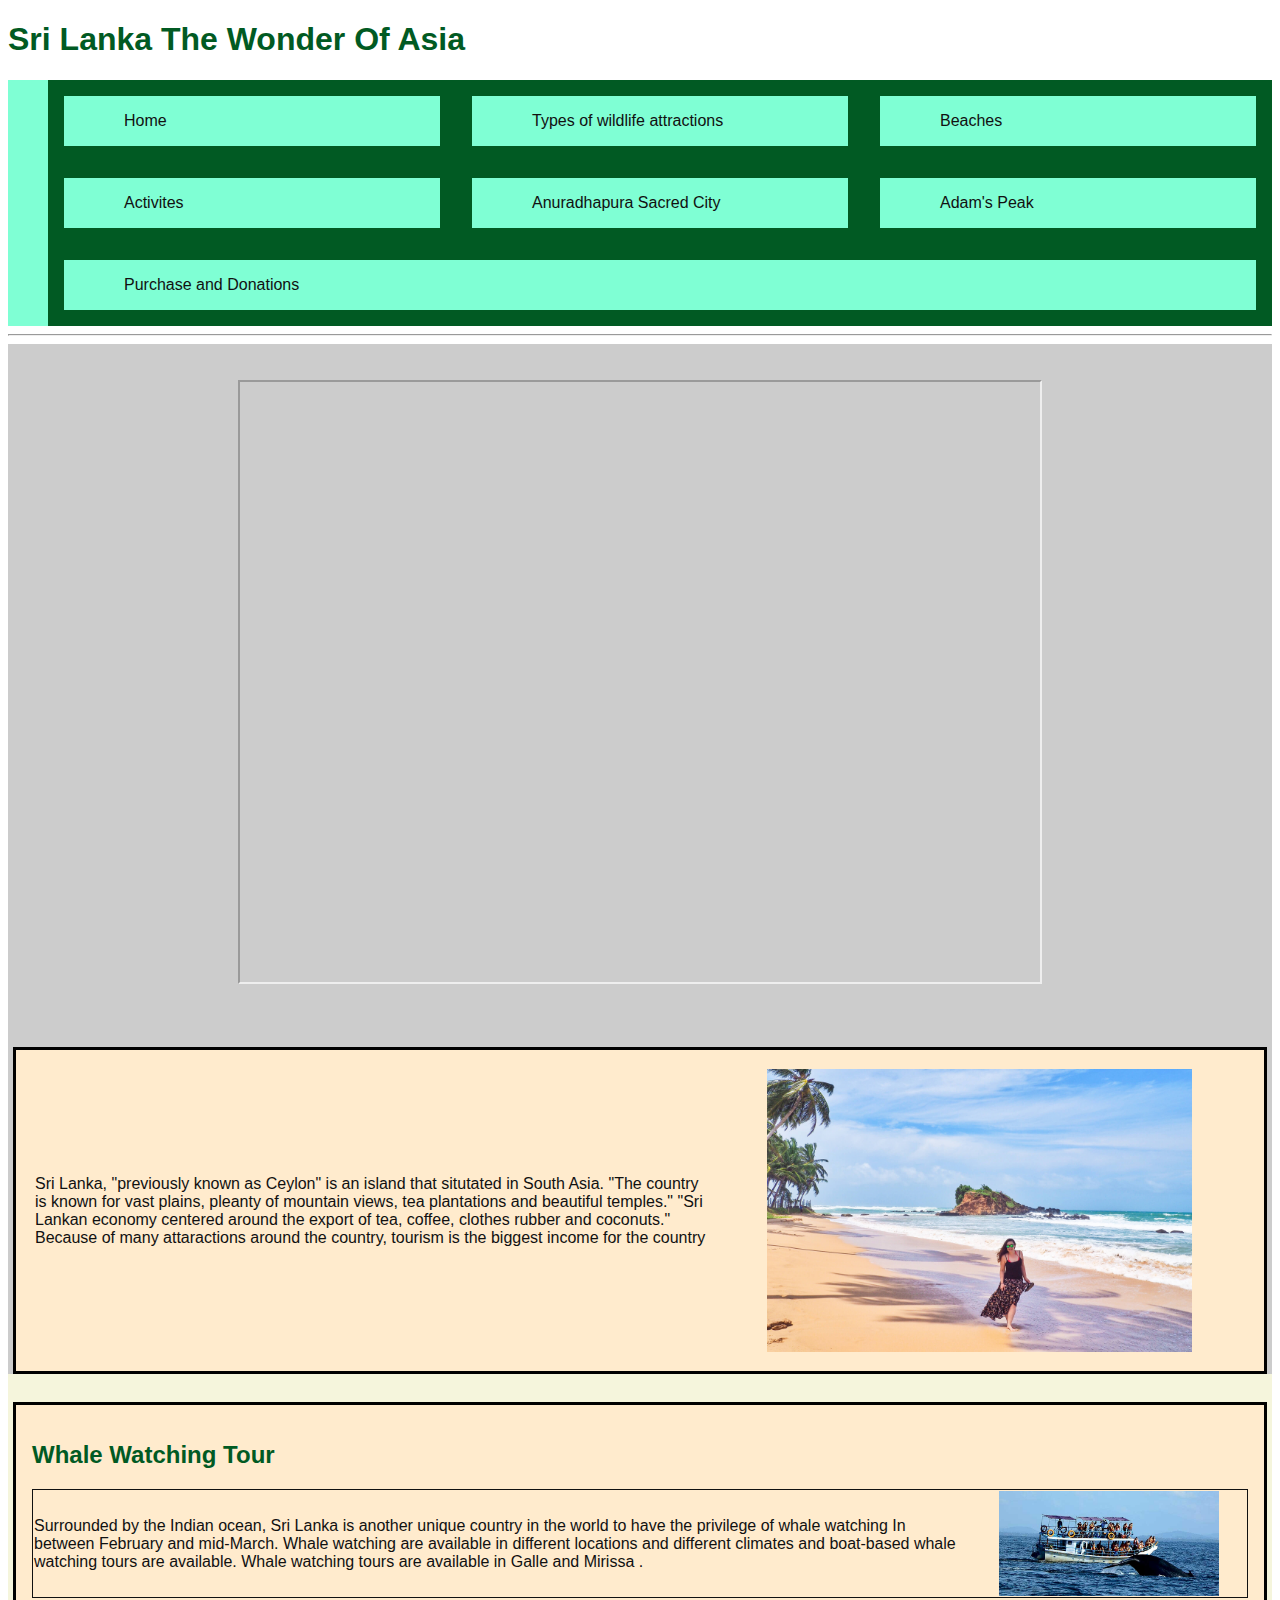
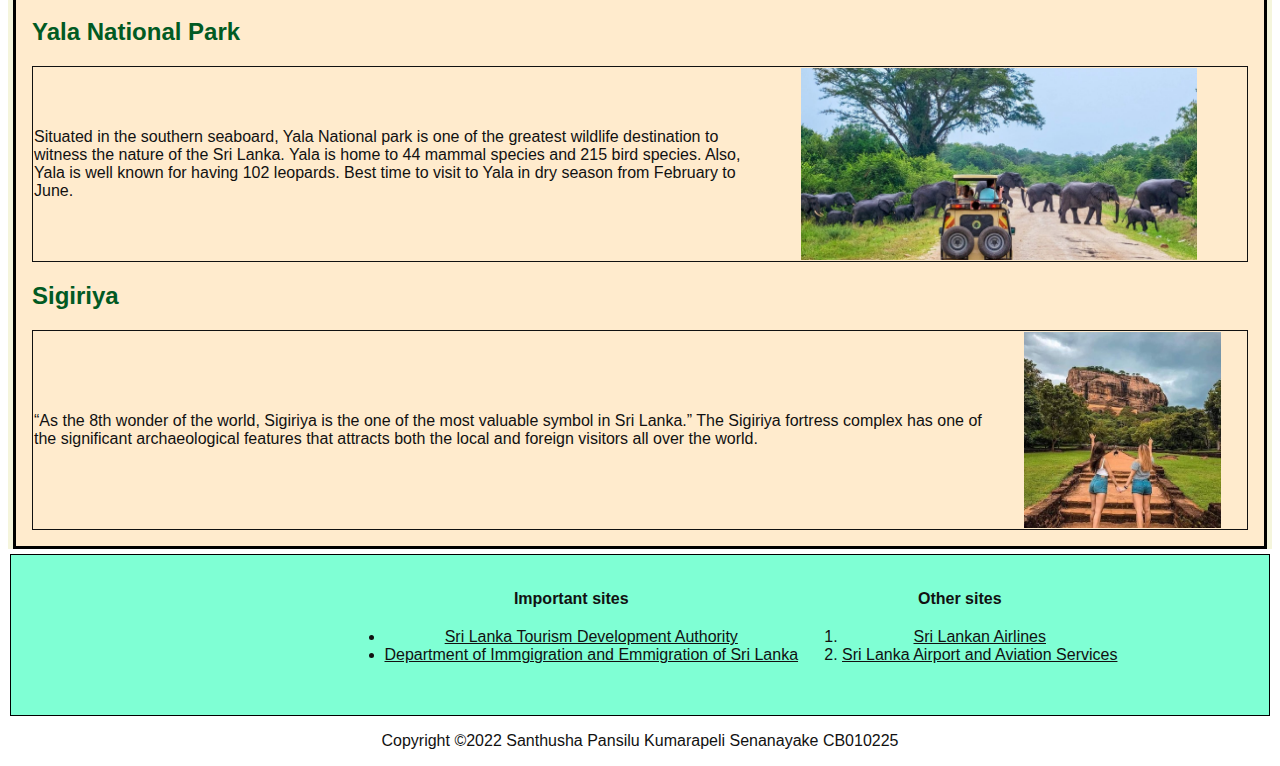
==== index.html @ f68dcd2f "Add files via upload" ====
<!DOCTYPE html>
<html lang="en">
    <head>
        <link rel="apple-touch-icon" sizes="180x180" href="appimages/apple-touch-icon.png">
        <link rel="icon" type="image/png" sizes="32x32" href="appimages/favicon-32x32.png">
        <link rel="icon" type="image/png" sizes="16x16" href="appimages/favicon-16x16.png">
        <link rel="manifest" href="appimages/site.webmanifest">
        <link rel="mask-icon" href="appimages/safari-pinned-tab.svg" color="#5bbad5">
        <link rel="shortcut icon" href="appimages/favicon.ico">
        <meta name="msapplication-TileColor" content="#da532c">
        <meta name="msapplication-config" content="appimages/browserconfig.xml">
        <meta name="theme-color" content="#ffffff">
        <meta charset="utf-8">
        <meta name="viewport" content="width=device-width, initial-scale=1">
        <meta name="description" content="home page of the tourism site">
        <link rel="stylesheet" href="styles/main.css">
        <link rel="stylesheet" href="home.css">
        <title>Sri Lanka The Wonder Of Sri Lanka</title>
    </head>
    <body>
        <header>
            <h1>Sri Lanka The Wonder Of Asia</h1>
            
        </header>
        <nav class="mainNav">
            <ul>
                <li><a href="index.html"><span class="textNav">Home</span></a></li>
                <li><a href="wildlife_attractions.html"><span class="textNav">Types of wildlife attractions</span></a></li>
                <li><a href="beaches.html"><span class="textNav">Beaches</span></a></li>
                <li><a href="activites.html"><span class="textNav">Activites</span></a></li>
                <li><a href="heritage1.html"><span class="textNav">Anuradhapura Sacred City</span></a></li>
                <li><a href="heritage2.html"><span class="textNav">Adam's Peak</span></a></li>
                <li><a href="purchase_donations.html"><span class="textNav">Purchase and Donations</span></a></li>
            </ul>
        </nav>
        <hr>
        <main>
            <section class="background">
                <center>
                    <!--<img src="images/home page/main.jpg" alt="Main image of home page" width="1400" height="900">-->
                    <br><br>

                    <iframe width="800" height="600" src="https://www.youtube.com/embed/bHCBW15cE7I"></iframe>
                </center>
                    <br><br><br>
                    <div id="subsection">
                        <table>
                            <tr>
                                <td><p>Sri Lanka, "previously known as Ceylon" is an island that situtated in South Asia. "The country is known for vast plains, pleanty of mountain 
                                    views, tea plantations and beautiful temples." "Sri Lankan economy centered around the export of tea, coffee, clothes rubber and coconuts." Because of many attaractions around the country, 
                                    tourism is the biggest income for the country </p></td>
                                <td><img src="images/content_img.jpg" alt="content image" width="1024" height="700"></td>
                            </tr>
                        </table>
                    </div>
            </section>
            <br>
            <section id="subsection">
                <div>
                    <h2>Whale Watching Tour</h2>
                    <table class="table">
                        <tr>
                            <td><p>Surrounded by the Indian ocean, Sri Lanka is another unique country in the world to have the privilege of whale watching In 
                                between February and mid-March. Whale watching are available in different locations and different climates and boat-based whale watching tours are available. 
                                Whale watching tours are available in Galle and Mirissa .
                               </p>
                            </td>
                            <td><img src="images/Whale watching.jpg" alt="image of whale watching" width="840" height="440"></td>
                        </tr>
                    </table>
                </div>
                <div>
                    <h2>Yala National Park</h2>
                    <table class="table">
                        <tr>
                            <td><p>Situated in the southern seaboard, Yala National park is one of the greatest wildlife destination to witness the nature of the Sri Lanka. 
                                Yala is home to 44 mammal species and 215 bird species. Also, Yala is well known for having 102 leopards.
                                Best time to visit to Yala in dry season from February to June.
                                </p>
                            </td>
                            <td><img src="images/Yala.jpg" alt="image of yala national park" width="840" height="440"></td>
                        </tr>

                    </table>
                </div>
                <div>
                    <h2>Sigiriya</h2>
                    <table class="table">
                        <tr>
                            <td><p>“As the 8th wonder of the world, Sigiriya is the one of the most valuable symbol in Sri Lanka.” 
                                The Sigiriya fortress complex has one of the significant archaeological features that attracts both the local and foreign visitors all over the world.
                               </p>
                            </td>
                            <td><img src="images/sigiriya.jpg" width="447" height="447"></td>
                        </tr>
                    </table>
                </div>
            </section>

        </main>
        <section id="link">
            <table>
                <tr>
                    <th>Important sites</th>
                    <th>Other sites</th>
                </tr>
                <tr>
                    <td>
                        <ul type="disc">
                            <li><a href="https://www.sltda.gov.lk/en">Sri Lanka Tourism Development Authority</a></li>
                            <li><a href="https://www.immigration.gov.lk/">Department of Immgigration and Emmigration of Sri Lanka</a></li>
                        </ul>
                    </td>
                    <td>
                         <ol type="1">
                            <li><a href="https://www.srilankan.com/en_uk/lk">Sri Lankan Airlines</a></li>
                            <li><a href="https://www.airport.lk/main">Sri Lanka Airport and Aviation Services</a></li>
                         </ol>
                    </td>
                </tr>
            </table>
        </section>
        <footer>
            
            <p>Copyright &copy;2022 Santhusha Pansilu Kumarapeli Senanayake CB010225</p>
            <!--Referance - intro content- e-visa.co.uk (2022) General information about Sri Lanka [online] Available at: https://e-visa.co.uk/sri-lanka/general [accessed: 5th May]
                            sub content - ResponsibleTravel.com (2022) Blue Whale Watching in Sri Lanka [online] Available at: https://www.responsibletravel.com/holidays/sri-lanka/travel-guide/blue-whale-watching-in-sri-lanka [accessed: 27th April]
                                        - DiscoverWildLife.com (2022) What wildlife can I see in Yala National Park, Sri Lanka? [online] Available at: https://www.discoverwildlife.com/holidays-days-out/asia/what-wildlife-can-i-see-in-yala-national-park-sri-lanka/ [accessed: 27th April]
                                        - SigiriyaTourism.com (2022) The eighth wonder of the world [online] Available at: https://sigiriyatourism.com/ [accessed: 27th April]
                            images - TravelLankaConnection.com (2022) Sigirya [online] Available at: https://www.travellankaconnection.com/destinations/sigiriya/ [accessed: 5th April]
                                     TripAdvisor.fr (2022) [online] Available at: https://www.tripadvisor.fr/LocationPhotoDirectLink-g304141-i456778654-Sigiriya_Central_Province.html [accessed: 8th April]
                                     AroohaTours.lk (2022) Whale watching [online] Available at: https://www.aroohatours.lk/wp-content/uploads/2018/01/whale-watching-in-sri-lanka.jpg [accessed 20th April]
                                     Thrillophilia.com (2022) Yala Safari Tour [online] Available at: https://www.thrillophilia.com/tours/day-safari-to-yala-national-park [accessed 20th April]
                                     TravelSpan.in (2019) Sri Lanka Tourism launches special promotional campaign in India [online] Available at: https://travelspan.in/sri-lanka-tourism-launches-special-promotional-campaign-in-india/ [accessed 26th May]
                                     NationalToday.com (2022) World Wildlife Day [online] Available at: https://nationaltoday.com/world-wildlife-day/ [accessed 26th May]
                                     GetYourGuide.com (2022) Kandy: Sigiriya Fortress & Cave Temple All-inclusive Tour [online] Available at: https://www.getyourguide.com/kandy-l2093/sigiriya-rock-fortress-cave-temple-tour-from-kandy-t90162/ [accessed 5th April]
                                     YouTube.com (2019) Things to do in Sri Lanka [online] Available at: https://www.youtube.com/embed/bHCBW15cE7I [accessed 11th June]-->
                                     
        </footer>

    </body>
</html>
---- styles/main.css ----
@media only screen and (min-device-width: 400px) {
    *{
        font-family: 'Gill Sans', 'Gill Sans MT', Calibri, 'Trebuchet MS', sans-serif;
        color: rgb(17, 17, 17);
    }
    h1, h2, h4{
        font-family: 'Segoe UI', Tahoma, Geneva, Verdana, sans-serif;
        color: rgb(1, 90, 35);
    }
    
    main{
       
        background-color: beige;
       
    }

    
    
    .mainNav{
        position: sticky;
        top: auto;
    }
    
    .mainNav ul{
        list-style-type: none;
        padding: auto;
        margin: auto;
        display: flex;
        background-color: aquamarine;
        flex-flow: row wrap;
    }
    
    .mainNav li{
        flex-grow: 1;
        width: calc(25% - .2em);
        border: 1em, rgb(1, 90, 35) solid;
    }
    
    .textNav{
        padding-left: 60px;
    }
    
    .mainNav a{
        background-repeat: no-repeat;
        background-size: 50px auto;
        background-position: .5em center;
        min-height: 50px;
        line-height: 50px;
        text-decoration: none;
        display: block;
        color: rgb(17, 17, 17);
    }
    
    .mainNav a:hover{
        background-color: blanchedalmond;
    }

    #link{
        text-align: center;
        background-color: aquamarine;
        border: solid black 1px;
        padding: 2em;
        margin: 2px;
        
    }
    #link table{
        position: relative;
        left: 25%;
    }
    

    
    
}
.table{
    border: 1px solid;
    border-collapse: collapse;
    
  }

footer{
    text-align: center;
    
}

img{
    width: 80%;
    /*min-width: 200px;
    max-width: 300px;*/
    height: auto;
    margin:  auto;
    display: block;
}
---- home.css ----
#subsection{
    text-align: left;
    background-color: blanchedalmond;
    border: solid black 3px;
    padding: 1em;
    margin: 5px;
}
.table{
    border: 1px solid;
    border-collapse: collapse;
  }

.background{
    background-image: url(images/mainbg.jpg);
    background-color: #cccccc;
    /*height: 500px;*/
    background-position: center;
    background-repeat: no-repeat;
    background-size: cover;
    position: relative;

}
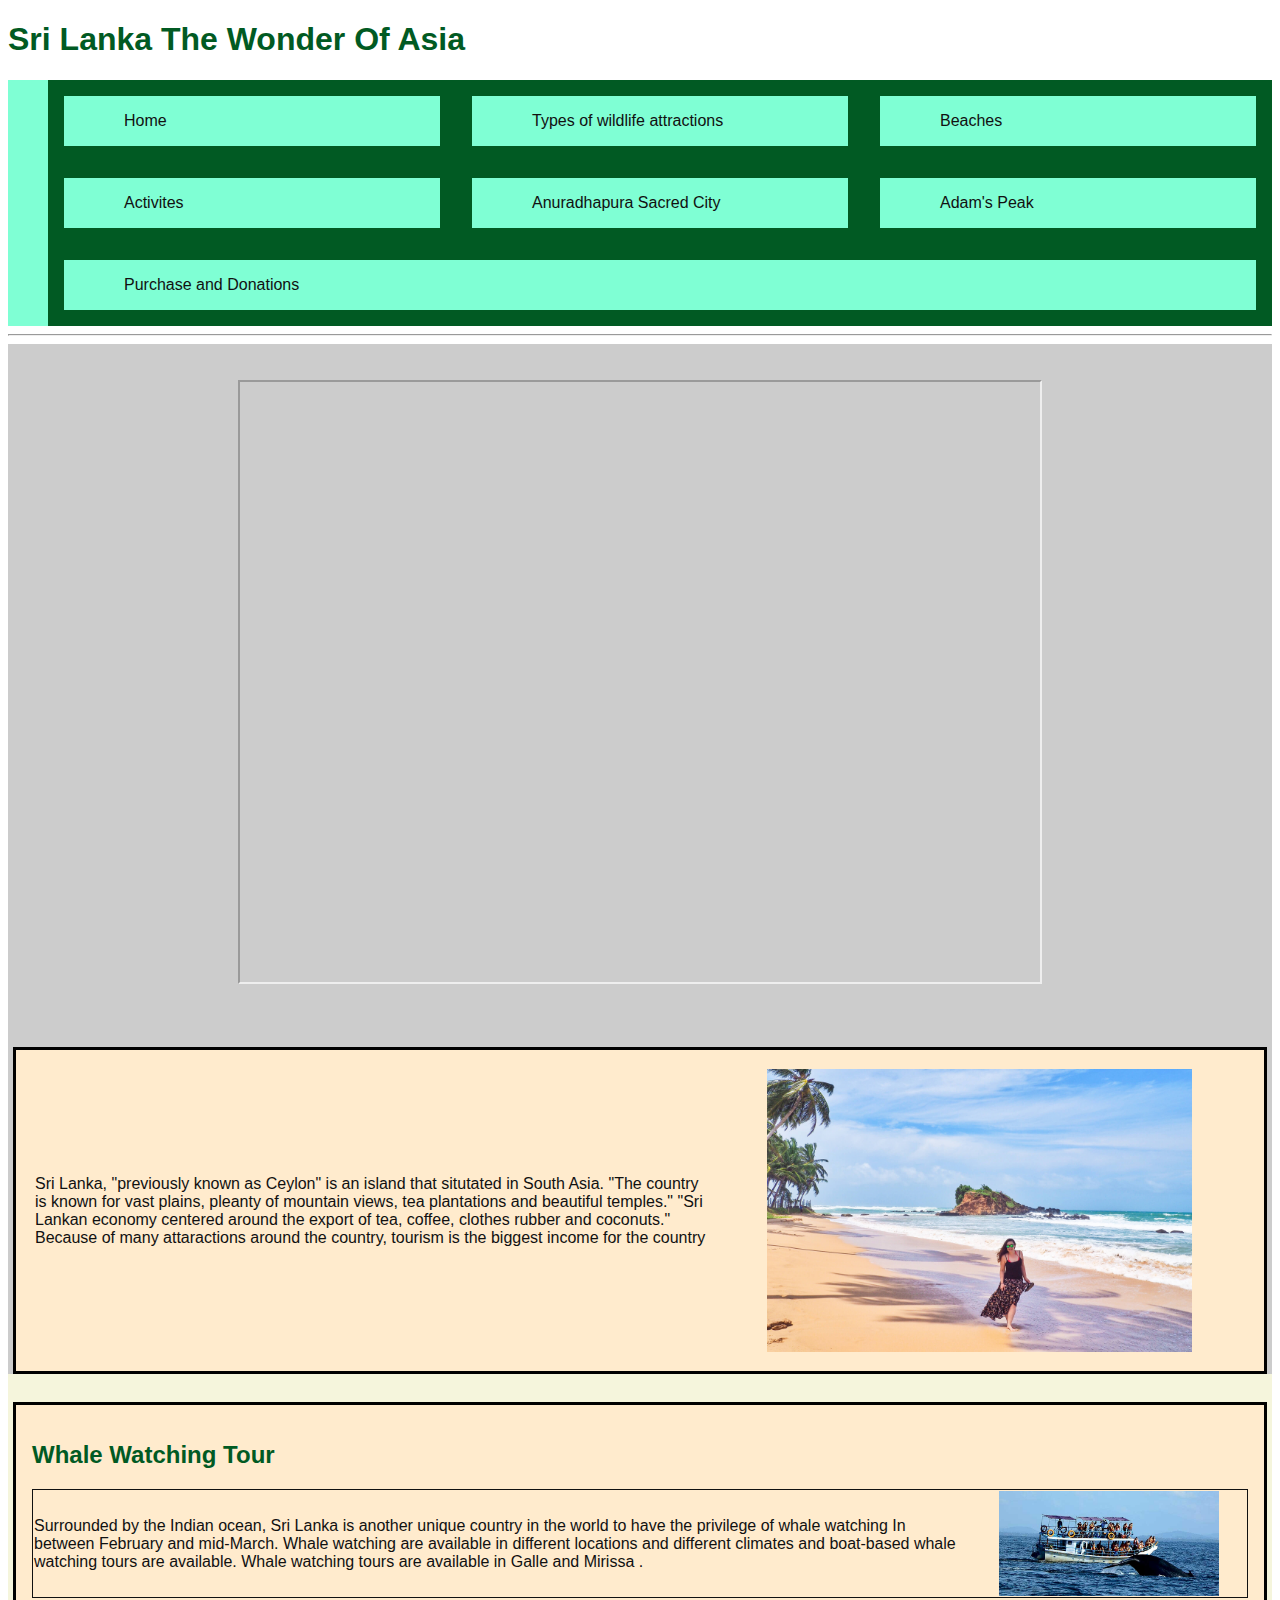
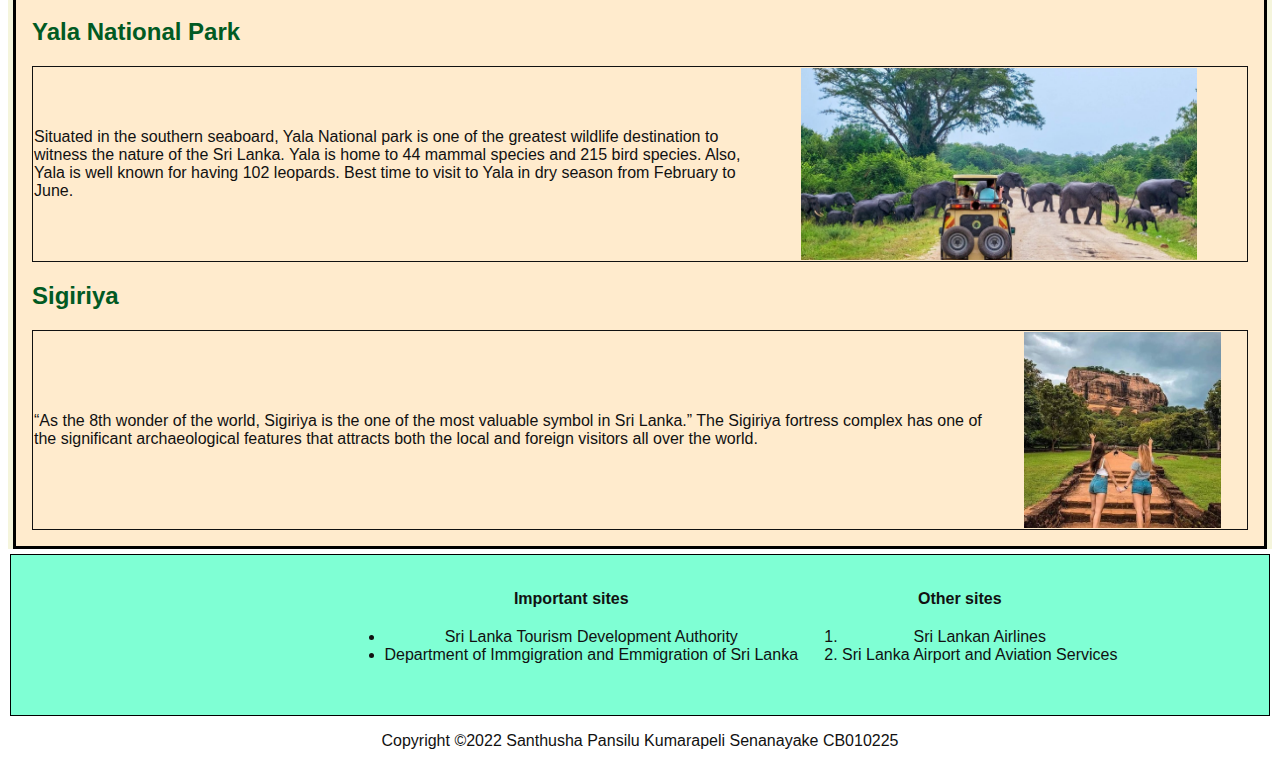
==== commit 06b65ae7: "Update index.html" ====
--- a/index.html
+++ b/index.html
@@ -4,7 +4,7 @@
         <link rel="apple-touch-icon" sizes="180x180" href="appimages/apple-touch-icon.png">
         <link rel="icon" type="image/png" sizes="32x32" href="appimages/favicon-32x32.png">
         <link rel="icon" type="image/png" sizes="16x16" href="appimages/favicon-16x16.png">
-        <link rel="manifest" href="appimages/site.webmanifest">
+        <link rel="manifest" href="site.webmanifest">
         <link rel="mask-icon" href="appimages/safari-pinned-tab.svg" color="#5bbad5">
         <link rel="shortcut icon" href="appimages/favicon.ico">
         <meta name="msapplication-TileColor" content="#da532c">
@@ -139,4 +139,4 @@
         </footer>
 
     </body>
-</html>+</html>
--- a/styles/main.css
+++ b/styles/main.css
@@ -1,4 +1,4 @@
-@media only screen and (min-device-width: 400px) {
+@media only screen and (min-device-width: 100px) {
     *{
         font-family: 'Gill Sans', 'Gill Sans MT', Calibri, 'Trebuchet MS', sans-serif;
         color: rgb(17, 17, 17);
@@ -68,8 +68,7 @@
         left: 25%;
     }
     
-
-    
+  
     
 }
 .table{
@@ -92,3 +91,7 @@
     display: block;
 }
 
+a{
+    text-decoration: none;
+}
+
